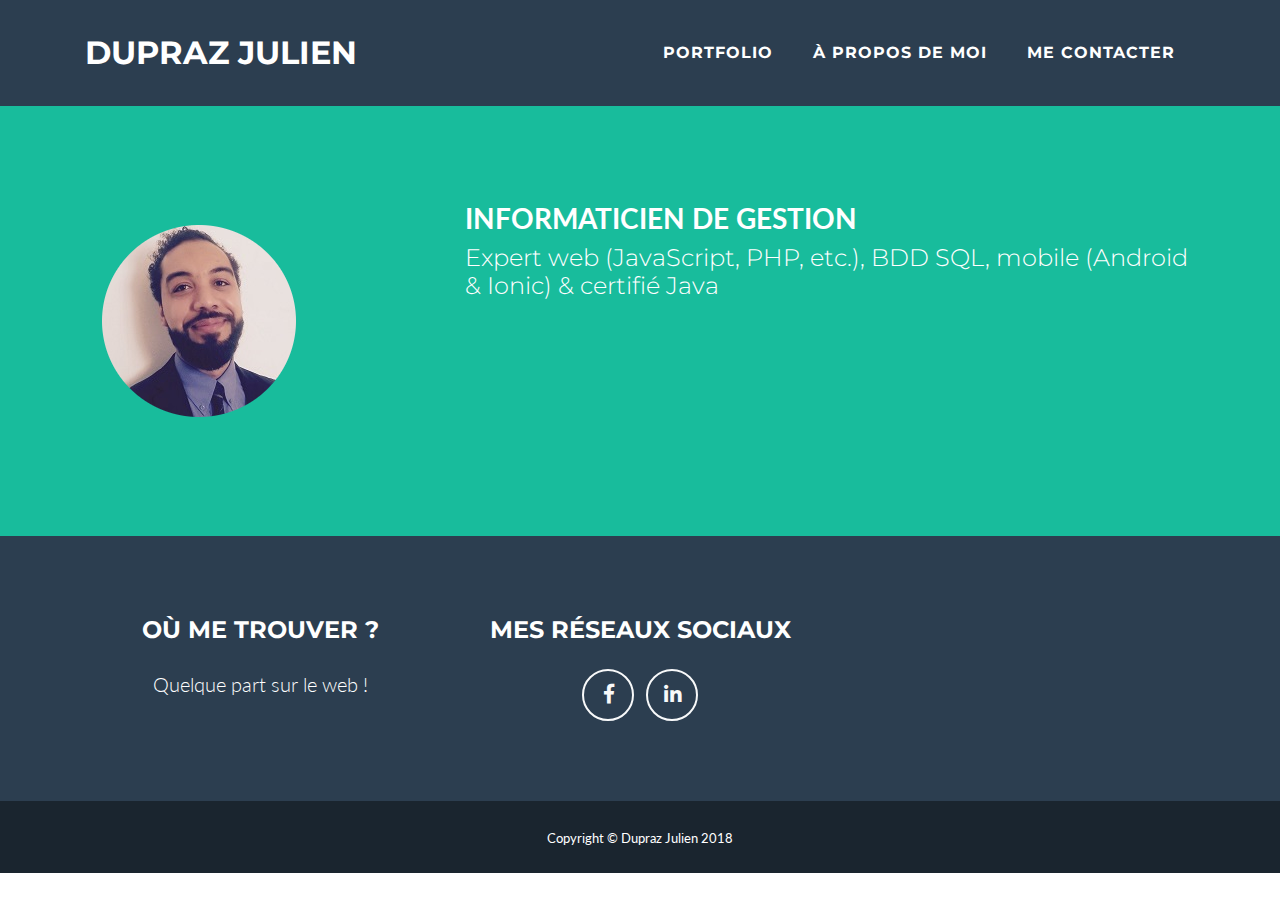
==== CV - Dupraz Julien.html @ 2133d57b "Initial Commit" ====
<!DOCTYPE html>
<html lang="en">

  <head>

    <meta charset="utf-8">
    <meta name="viewport" content="width=device-width, initial-scale=1, shrink-to-fit=no">
    <meta name="description" content="">
    <meta name="author" content="">

    <title>Dupraz Julien - Portfolio</title>

    <!-- Bootstrap core CSS -->
    <link href="vendor/bootstrap/css/bootstrap.min.css" rel="stylesheet">

    <!-- Custom fonts for this template -->
    <link href="vendor/fontawesome-free/css/all.min.css" rel="stylesheet" type="text/css">
    <link href="https://fonts.googleapis.com/css?family=Montserrat:400,700" rel="stylesheet" type="text/css">
    <link href="https://fonts.googleapis.com/css?family=Lato:400,700,400italic,700italic" rel="stylesheet" type="text/css">

    <!-- Plugin CSS -->
    <link href="vendor/magnific-popup/magnific-popup.css" rel="stylesheet" type="text/css">

    <!-- Custom styles for this template -->
    <link href="css/freelancer.min.css" rel="stylesheet">

  </head>

  <body id="page-top">

    <!-- Navigation -->
    <nav class="navbar navbar-expand-lg bg-secondary fixed-top text-uppercase" id="mainNav">
      <div class="container">
        <a class="navbar-brand js-scroll-trigger" href="#page-top">Dupraz Julien</a>
        <button class="navbar-toggler navbar-toggler-right text-uppercase bg-primary text-white rounded" type="button" data-toggle="collapse" data-target="#navbarResponsive" aria-controls="navbarResponsive" aria-expanded="false" aria-label="Toggle navigation">
          Menu
          <i class="fas fa-bars"></i>
        </button>
        <div class="collapse navbar-collapse" id="navbarResponsive">
          <ul class="navbar-nav ml-auto">
            <li class="nav-item mx-0 mx-lg-1">
              <a class="nav-link py-3 px-0 px-lg-3 rounded js-scroll-trigger" href="#portfolio">Portfolio</a>
            </li>
            <li class="nav-item mx-0 mx-lg-1">
              <a class="nav-link py-3 px-0 px-lg-3 rounded js-scroll-trigger" href="#about">À propos de moi</a>
            </li>
            <li class="nav-item mx-0 mx-lg-1">
              <a class="nav-link py-3 px-0 px-lg-3 rounded js-scroll-trigger" href="#contact">Me contacter</a>
            </li>
          </ul>
        </div>
      </div>
    </nav>

    <!-- Header -->
    <header class="masthead bg-primary text-white text-left">
		<div class="container">
			<div class="row">
				<div class="col-4">
					<img class="img-fluid m-0 p-0 align-top" src="img/profil.png" alt="">
				</div>
				<div class="col-8">  
					<h2 class="text-uppercase">Informaticien de gestion</h2>
					<h4 class="font-weight-light">Expert web (JavaScript, PHP, etc.), BDD SQL, mobile (Android & Ionic) & certifié Java</h4>
				</div>
			</div>
		</div>
    </header>

    <!-- Footer -->
    <footer class="footer text-center">
      <div class="container">
        <div class="row">
          <div class="col-md-4 mb-5 mb-lg-0">
            <h4 class="text-uppercase mb-4">Où me trouver ?</h4>
            <p class="lead mb-0">Quelque part sur le web ! </p>
              
          </div>
          <div class="col-md-4 mb-5 mb-lg-0">
            <h4 class="text-uppercase mb-4">Mes réseaux sociaux </h4>
            <ul class="list-inline mb-0">
              <li class="list-inline-item">
                <a class="btn btn-outline-light btn-social text-center rounded-circle" href="https://www.facebook.com/julien.dupraz.31">
                  <i class="fab fa-fw fa-facebook-f"></i>
                </a>
              </li>
             <!-- <li class="list-inline-item">
                <a class="btn btn-outline-light btn-social text-center rounded-circle" href="#">
                  <i class="fab fa-fw fa-google-plus-g"></i>
                </a>
              </li>-->
            <!--  <li class="list-inline-item">
                <a class="btn btn-outline-light btn-social text-center rounded-circle" href="#">
                  <i class="fab fa-fw fa-twitter"></i>
                </a>
              </li>-->
              <li class="list-inline-item">
                <a class="btn btn-outline-light btn-social text-center rounded-circle" href="https://www.linkedin.com/in/julien-dupraz-b494b4a5/">
                  <i class="fab fa-fw fa-linkedin-in"></i>
                </a>
              </li>
            <!--  <li class="list-inline-item">
                <a class="btn btn-outline-light btn-social text-center rounded-circle" href="#">
                  <i class="fab fa-fw fa-dribbble"></i>
                </a>
              </li>-->
            </ul>
          </div>
        <!--  <div class="col-md-4">
            <h4 class="text-uppercase mb-4">About Freelancer</h4>
            <p class="lead mb-0">Freelance is a free to use, open source Bootstrap theme created by
              <a href="http://startbootstrap.com">Start Bootstrap</a>.</p>
          </div>
        </div> -->
      </div>
    </footer>

    <div class="copyright py-4 text-center text-white">
      <div class="container">
        <small>Copyright &copy; Dupraz Julien 2018</small>
      </div>
    </div>

    <!-- Scroll to Top Button (Only visible on small and extra-small screen sizes) -->
    <div class="scroll-to-top d-lg-none position-fixed ">
      <a class="js-scroll-trigger d-block text-center text-white rounded" href="#page-top">
        <i class="fa fa-chevron-up"></i>
      </a>
    </div>

    <!-- Bootstrap core JavaScript -->
    <script src="vendor/jquery/jquery.min.js"></script>
    <script src="vendor/bootstrap/js/bootstrap.bundle.min.js"></script>

    <!-- Plugin JavaScript -->
    <script src="vendor/jquery-easing/jquery.easing.min.js"></script>
    <script src="vendor/magnific-popup/jquery.magnific-popup.min.js"></script>

    <!-- Contact Form JavaScript -->
    <script src="js/jqBootstrapValidation.js"></script>
    <script src="js/contact_me.js"></script>

    <!-- Custom scripts for this template -->
    <script src="js/freelancer.min.js"></script>

  </body>

</html>
---- vendor/fontawesome-free/css/all.min.css ----
/*!
 * Font Awesome Free 5.3.1 by @fontawesome - https://fontawesome.com
 * License - https://fontawesome.com/license/free (Icons: CC BY 4.0, Fonts: SIL OFL 1.1, Code: MIT License)
 */
.fa,.fab,.fal,.far,.fas{-moz-osx-font-smoothing:grayscale;-webkit-font-smoothing:antialiased;display:inline-block;font-style:normal;font-variant:normal;text-rendering:auto;line-height:1}.fa-lg{font-size:1.33333em;line-height:.75em;vertical-align:-.0667em}.fa-xs{font-size:.75em}.fa-sm{font-size:.875em}.fa-1x{font-size:1em}.fa-2x{font-size:2em}.fa-3x{font-size:3em}.fa-4x{font-size:4em}.fa-5x{font-size:5em}.fa-6x{font-size:6em}.fa-7x{font-size:7em}.fa-8x{font-size:8em}.fa-9x{font-size:9em}.fa-10x{font-size:10em}.fa-fw{text-align:center;width:1.25em}.fa-ul{list-style-type:none;margin-left:2.5em;padding-left:0}.fa-ul>li{position:relative}.fa-li{left:-2em;position:absolute;text-align:center;width:2em;line-height:inherit}.fa-border{border:.08em solid #eee;border-radius:.1em;padding:.2em .25em .15em}.fa-pull-left{float:left}.fa-pull-right{float:right}.fa.fa-pull-left,.fab.fa-pull-left,.fal.fa-pull-left,.far.fa-pull-left,.fas.fa-pull-left{margin-right:.3em}.fa.fa-pull-right,.fab.fa-pull-right,.fal.fa-pull-right,.far.fa-pull-right,.fas.fa-pull-right{margin-left:.3em}.fa-spin{animation:fa-spin 2s infinite linear}.fa-pulse{animation:fa-spin 1s infinite steps(8)}@keyframes fa-spin{0%{transform:rotate(0deg)}to{transform:rotate(1turn)}}.fa-rotate-90{-ms-filter:"progid:DXImageTransform.Microsoft.BasicImage(rotation=1)";transform:rotate(90deg)}.fa-rotate-180{-ms-filter:"progid:DXImageTransform.Microsoft.BasicImage(rotation=2)";transform:rotate(180deg)}.fa-rotate-270{-ms-filter:"progid:DXImageTransform.Microsoft.BasicImage(rotation=3)";transform:rotate(270deg)}.fa-flip-horizontal{-ms-filter:"progid:DXImageTransform.Microsoft.BasicImage(rotation=0, mirror=1)";transform:scaleX(-1)}.fa-flip-vertical{transform:scaleY(-1)}.fa-flip-horizontal.fa-flip-vertical,.fa-flip-vertical{-ms-filter:"progid:DXImageTransform.Microsoft.BasicImage(rotation=2, mirror=1)"}.fa-flip-horizontal.fa-flip-vertical{transform:scale(-1)}:root .fa-flip-horizontal,:root .fa-flip-vertical,:root .fa-rotate-90,:root .fa-rotate-180,:root .fa-rotate-270{-webkit-filter:none;filter:none}.fa-stack{display:inline-block;height:2em;line-height:2em;position:relative;vertical-align:middle;width:2em}.fa-stack-1x,.fa-stack-2x{left:0;position:absolute;text-align:center;width:100%}.fa-stack-1x{line-height:inherit}.fa-stack-2x{font-size:2em}.fa-inverse{color:#fff}.fa-500px:before{content:"\f26e"}.fa-accessible-icon:before{content:"\f368"}.fa-accusoft:before{content:"\f369"}.fa-ad:before{content:"\f641"}.fa-address-book:before{content:"\f2b9"}.fa-address-card:before{content:"\f2bb"}.fa-adjust:before{content:"\f042"}.fa-adn:before{content:"\f170"}.fa-adversal:before{content:"\f36a"}.fa-affiliatetheme:before{content:"\f36b"}.fa-air-freshener:before{content:"\f5d0"}.fa-algolia:before{content:"\f36c"}.fa-align-center:before{content:"\f037"}.fa-align-justify:before{content:"\f039"}.fa-align-left:before{content:"\f036"}.fa-align-right:before{content:"\f038"}.fa-alipay:before{content:"\f642"}.fa-allergies:before{content:"\f461"}.fa-amazon:before{content:"\f270"}.fa-amazon-pay:before{content:"\f42c"}.fa-ambulance:before{content:"\f0f9"}.fa-american-sign-language-interpreting:before{content:"\f2a3"}.fa-amilia:before{content:"\f36d"}.fa-anchor:before{content:"\f13d"}.fa-android:before{content:"\f17b"}.fa-angellist:before{content:"\f209"}.fa-angle-double-down:before{content:"\f103"}.fa-angle-double-left:before{content:"\f100"}.fa-angle-double-right:before{content:"\f101"}.fa-angle-double-up:before{content:"\f102"}.fa-angle-down:before{content:"\f107"}.fa-angle-left:before{content:"\f104"}.fa-angle-right:before{content:"\f105"}.fa-angle-up:before{content:"\f106"}.fa-angry:before{content:"\f556"}.fa-angrycreative:before{content:"\f36e"}.fa-angular:before{content:"\f420"}.fa-ankh:before{content:"\f644"}.fa-app-store:before{content:"\f36f"}.fa-app-store-ios:before{content:"\f370"}.fa-apper:before{content:"\f371"}.fa-apple:before{content:"\f179"}.fa-apple-alt:before{content:"\f5d1"}.fa-apple-pay:before{content:"\f415"}.fa-archive:before{content:"\f187"}.fa-archway:before{content:"\f557"}.fa-arrow-alt-circle-down:before{content:"\f358"}.fa-arrow-alt-circle-left:before{content:"\f359"}.fa-arrow-alt-circle-right:before{content:"\f35a"}.fa-arrow-alt-circle-up:before{content:"\f35b"}.fa-arrow-circle-down:before{content:"\f0ab"}.fa-arrow-circle-left:before{content:"\f0a8"}.fa-arrow-circle-right:before{content:"\f0a9"}.fa-arrow-circle-up:before{content:"\f0aa"}.fa-arrow-down:before{content:"\f063"}.fa-arrow-left:before{content:"\f060"}.fa-arrow-right:before{content:"\f061"}.fa-arrow-up:before{content:"\f062"}.fa-arrows-alt:before{content:"\f0b2"}.fa-arrows-alt-h:before{content:"\f337"}.fa-arrows-alt-v:before{content:"\f338"}.fa-assistive-listening-systems:before{content:"\f2a2"}.fa-asterisk:before{content:"\f069"}.fa-asymmetrik:before{content:"\f372"}.fa-at:before{content:"\f1fa"}.fa-atlas:before{content:"\f558"}.fa-atom:before{content:"\f5d2"}.fa-audible:before{content:"\f373"}.fa-audio-description:before{content:"\f29e"}.fa-autoprefixer:before{content:"\f41c"}.fa-avianex:before{content:"\f374"}.fa-aviato:before{content:"\f421"}.fa-award:before{content:"\f559"}.fa-aws:before{content:"\f375"}.fa-backspace:before{content:"\f55a"}.fa-backward:before{content:"\f04a"}.fa-balance-scale:before{content:"\f24e"}.fa-ban:before{content:"\f05e"}.fa-band-aid:before{content:"\f462"}.fa-bandcamp:before{content:"\f2d5"}.fa-barcode:before{content:"\f02a"}.fa-bars:before{content:"\f0c9"}.fa-baseball-ball:before{content:"\f433"}.fa-basketball-ball:before{content:"\f434"}.fa-bath:before{content:"\f2cd"}.fa-battery-empty:before{content:"\f244"}.fa-battery-full:before{content:"\f240"}.fa-battery-half:before{content:"\f242"}.fa-battery-quarter:before{content:"\f243"}.fa-battery-three-quarters:before{content:"\f241"}.fa-bed:before{content:"\f236"}.fa-beer:before{content:"\f0fc"}.fa-behance:before{content:"\f1b4"}.fa-behance-square:before{content:"\f1b5"}.fa-bell:before{content:"\f0f3"}.fa-bell-slash:before{content:"\f1f6"}.fa-bezier-curve:before{content:"\f55b"}.fa-bible:before{content:"\f647"}.fa-bicycle:before{content:"\f206"}.fa-bimobject:before{content:"\f378"}.fa-binoculars:before{content:"\f1e5"}.fa-birthday-cake:before{content:"\f1fd"}.fa-bitbucket:before{content:"\f171"}.fa-bitcoin:before{content:"\f379"}.fa-bity:before{content:"\f37a"}.fa-black-tie:before{content:"\f27e"}.fa-blackberry:before{content:"\f37b"}.fa-blender:before{content:"\f517"}.fa-blind:before{content:"\f29d"}.fa-blogger:before{content:"\f37c"}.fa-blogger-b:before{content:"\f37d"}.fa-bluetooth:before{content:"\f293"}.fa-bluetooth-b:before{content:"\f294"}.fa-bold:before{content:"\f032"}.fa-bolt:before{content:"\f0e7"}.fa-bomb:before{content:"\f1e2"}.fa-bone:before{content:"\f5d7"}.fa-bong:before{content:"\f55c"}.fa-book:before{content:"\f02d"}.fa-book-open:before{content:"\f518"}.fa-book-reader:before{content:"\f5da"}.fa-bookmark:before{content:"\f02e"}.fa-bowling-ball:before{content:"\f436"}.fa-box:before{content:"\f466"}.fa-box-open:before{content:"\f49e"}.fa-boxes:before{content:"\f468"}.fa-braille:before{content:"\f2a1"}.fa-brain:before{content:"\f5dc"}.fa-briefcase:before{content:"\f0b1"}.fa-briefcase-medical:before{content:"\f469"}.fa-broadcast-tower:before{content:"\f519"}.fa-broom:before{content:"\f51a"}.fa-brush:before{content:"\f55d"}.fa-btc:before{content:"\f15a"}.fa-bug:before{content:"\f188"}.fa-building:before{content:"\f1ad"}.fa-bullhorn:before{content:"\f0a1"}.fa-bullseye:before{content:"\f140"}.fa-burn:before{content:"\f46a"}.fa-buromobelexperte:before{content:"\f37f"}.fa-bus:before{content:"\f207"}.fa-bus-alt:before{content:"\f55e"}.fa-business-time:before{content:"\f64a"}.fa-buysellads:before{content:"\f20d"}.fa-calculator:before{content:"\f1ec"}.fa-calendar:before{content:"\f133"}.fa-calendar-alt:before{content:"\f073"}.fa-calendar-check:before{content:"\f274"}.fa-calendar-minus:before{content:"\f272"}.fa-calendar-plus:before{content:"\f271"}.fa-calendar-times:before{content:"\f273"}.fa-camera:before{content:"\f030"}.fa-camera-retro:before{content:"\f083"}.fa-cannabis:before{content:"\f55f"}.fa-capsules:before{content:"\f46b"}.fa-car:before{content:"\f1b9"}.fa-car-alt:before{content:"\f5de"}.fa-car-battery:before{content:"\f5df"}.fa-car-crash:before{content:"\f5e1"}.fa-car-side:before{content:"\f5e4"}.fa-caret-down:before{content:"\f0d7"}.fa-caret-left:before{content:"\f0d9"}.fa-caret-right:before{content:"\f0da"}.fa-caret-square-down:before{content:"\f150"}.fa-caret-square-left:before{content:"\f191"}.fa-caret-square-right:before{content:"\f152"}.fa-caret-square-up:before{content:"\f151"}.fa-caret-up:before{content:"\f0d8"}.fa-cart-arrow-down:before{content:"\f218"}.fa-cart-plus:before{content:"\f217"}.fa-cc-amazon-pay:before{content:"\f42d"}.fa-cc-amex:before{content:"\f1f3"}.fa-cc-apple-pay:before{content:"\f416"}.fa-cc-diners-club:before{content:"\f24c"}.fa-cc-discover:before{content:"\f1f2"}.fa-cc-jcb:before{content:"\f24b"}.fa-cc-mastercard:before{content:"\f1f1"}.fa-cc-paypal:before{content:"\f1f4"}.fa-cc-stripe:before{content:"\f1f5"}.fa-cc-visa:before{content:"\f1f0"}.fa-centercode:before{content:"\f380"}.fa-certificate:before{content:"\f0a3"}.fa-chalkboard:before{content:"\f51b"}.fa-chalkboard-teacher:before{content:"\f51c"}.fa-charging-station:before{content:"\f5e7"}.fa-chart-area:before{content:"\f1fe"}.fa-chart-bar:before{content:"\f080"}.fa-chart-line:before{content:"\f201"}.fa-chart-pie:before{content:"\f200"}.fa-check:before{content:"\f00c"}.fa-check-circle:before{content:"\f058"}.fa-check-double:before{content:"\f560"}.fa-check-square:before{content:"\f14a"}.fa-chess:before{content:"\f439"}.fa-chess-bishop:before{content:"\f43a"}.fa-chess-board:before{content:"\f43c"}.fa-chess-king:before{content:"\f43f"}.fa-chess-knight:before{content:"\f441"}.fa-chess-pawn:before{content:"\f443"}.fa-chess-queen:before{content:"\f445"}.fa-chess-rook:before{content:"\f447"}.fa-chevron-circle-down:before{content:"\f13a"}.fa-chevron-circle-left:before{content:"\f137"}.fa-chevron-circle-right:before{content:"\f138"}.fa-chevron-circle-up:before{content:"\f139"}.fa-chevron-down:before{content:"\f078"}.fa-chevron-left:before{content:"\f053"}.fa-chevron-right:before{content:"\f054"}.fa-chevron-up:before{content:"\f077"}.fa-child:before{content:"\f1ae"}.fa-chrome:before{content:"\f268"}.fa-church:before{content:"\f51d"}.fa-circle:before{content:"\f111"}.fa-circle-notch:before{content:"\f1ce"}.fa-city:before{content:"\f64f"}.fa-clipboard:before{content:"\f328"}.fa-clipboard-check:before{content:"\f46c"}.fa-clipboard-list:before{content:"\f46d"}.fa-clock:before{content:"\f017"}.fa-clone:before{content:"\f24d"}.fa-closed-captioning:before{content:"\f20a"}.fa-cloud:before{content:"\f0c2"}.fa-cloud-download-alt:before{content:"\f381"}.fa-cloud-upload-alt:before{content:"\f382"}.fa-cloudscale:before{content:"\f383"}.fa-cloudsmith:before{content:"\f384"}.fa-cloudversify:before{content:"\f385"}.fa-cocktail:before{content:"\f561"}.fa-code:before{content:"\f121"}.fa-code-branch:before{content:"\f126"}.fa-codepen:before{content:"\f1cb"}.fa-codiepie:before{content:"\f284"}.fa-coffee:before{content:"\f0f4"}.fa-cog:before{content:"\f013"}.fa-cogs:before{content:"\f085"}.fa-coins:before{content:"\f51e"}.fa-columns:before{content:"\f0db"}.fa-comment:before{content:"\f075"}.fa-comment-alt:before{content:"\f27a"}.fa-comment-dollar:before{content:"\f651"}.fa-comment-dots:before{content:"\f4ad"}.fa-comment-slash:before{content:"\f4b3"}.fa-comments:before{content:"\f086"}.fa-comments-dollar:before{content:"\f653"}.fa-compact-disc:before{content:"\f51f"}.fa-compass:before{content:"\f14e"}.fa-compress:before{content:"\f066"}.fa-concierge-bell:before{content:"\f562"}.fa-connectdevelop:before{content:"\f20e"}.fa-contao:before{content:"\f26d"}.fa-cookie:before{content:"\f563"}.fa-cookie-bite:before{content:"\f564"}.fa-copy:before{content:"\f0c5"}.fa-copyright:before{content:"\f1f9"}.fa-couch:before{content:"\f4b8"}.fa-cpanel:before{content:"\f388"}.fa-creative-commons:before{content:"\f25e"}.fa-creative-commons-by:before{content:"\f4e7"}.fa-creative-commons-nc:before{content:"\f4e8"}.fa-creative-commons-nc-eu:before{content:"\f4e9"}.fa-creative-commons-nc-jp:before{content:"\f4ea"}.fa-creative-commons-nd:before{content:"\f4eb"}.fa-creative-commons-pd:before{content:"\f4ec"}.fa-creative-commons-pd-alt:before{content:"\f4ed"}.fa-creative-commons-remix:before{content:"\f4ee"}.fa-creative-commons-sa:before{content:"\f4ef"}.fa-creative-commons-sampling:before{content:"\f4f0"}.fa-creative-commons-sampling-plus:before{content:"\f4f1"}.fa-creative-commons-share:before{content:"\f4f2"}.fa-credit-card:before{content:"\f09d"}.fa-crop:before{content:"\f125"}.fa-crop-alt:before{content:"\f565"}.fa-cross:before{content:"\f654"}.fa-crosshairs:before{content:"\f05b"}.fa-crow:before{content:"\f520"}.fa-crown:before{content:"\f521"}.fa-css3:before{content:"\f13c"}.fa-css3-alt:before{content:"\f38b"}.fa-cube:before{content:"\f1b2"}.fa-cubes:before{content:"\f1b3"}.fa-cut:before{content:"\f0c4"}.fa-cuttlefish:before{content:"\f38c"}.fa-d-and-d:before{content:"\f38d"}.fa-dashcube:before{content:"\f210"}.fa-database:before{content:"\f1c0"}.fa-deaf:before{content:"\f2a4"}.fa-delicious:before{content:"\f1a5"}.fa-deploydog:before{content:"\f38e"}.fa-deskpro:before{content:"\f38f"}.fa-desktop:before{content:"\f108"}.fa-deviantart:before{content:"\f1bd"}.fa-dharmachakra:before{content:"\f655"}.fa-diagnoses:before{content:"\f470"}.fa-dice:before{content:"\f522"}.fa-dice-five:before{content:"\f523"}.fa-dice-four:before{content:"\f524"}.fa-dice-one:before{content:"\f525"}.fa-dice-six:before{content:"\f526"}.fa-dice-three:before{content:"\f527"}.fa-dice-two:before{content:"\f528"}.fa-digg:before{content:"\f1a6"}.fa-digital-ocean:before{content:"\f391"}.fa-digital-tachograph:before{content:"\f566"}.fa-directions:before{content:"\f5eb"}.fa-discord:before{content:"\f392"}.fa-discourse:before{content:"\f393"}.fa-divide:before{content:"\f529"}.fa-dizzy:before{content:"\f567"}.fa-dna:before{content:"\f471"}.fa-dochub:before{content:"\f394"}.fa-docker:before{content:"\f395"}.fa-dollar-sign:before{content:"\f155"}.fa-dolly:before{content:"\f472"}.fa-dolly-flatbed:before{content:"\f474"}.fa-donate:before{content:"\f4b9"}.fa-door-closed:before{content:"\f52a"}.fa-door-open:before{content:"\f52b"}.fa-dot-circle:before{content:"\f192"}.fa-dove:before{content:"\f4ba"}.fa-download:before{content:"\f019"}.fa-draft2digital:before{content:"\f396"}.fa-drafting-compass:before{content:"\f568"}.fa-draw-polygon:before{content:"\f5ee"}.fa-dribbble:before{content:"\f17d"}.fa-dribbble-square:before{content:"\f397"}.fa-dropbox:before{content:"\f16b"}.fa-drum:before{content:"\f569"}.fa-drum-steelpan:before{content:"\f56a"}.fa-drupal:before{content:"\f1a9"}.fa-dumbbell:before{content:"\f44b"}.fa-dyalog:before{content:"\f399"}.fa-earlybirds:before{content:"\f39a"}.fa-ebay:before{content:"\f4f4"}.fa-edge:before{content:"\f282"}.fa-edit:before{content:"\f044"}.fa-eject:before{content:"\f052"}.fa-elementor:before{content:"\f430"}.fa-ellipsis-h:before{content:"\f141"}.fa-ellipsis-v:before{content:"\f142"}.fa-ello:before{content:"\f5f1"}.fa-ember:before{content:"\f423"}.fa-empire:before{content:"\f1d1"}.fa-envelope:before{content:"\f0e0"}.fa-envelope-open:before{content:"\f2b6"}.fa-envelope-open-text:before{content:"\f658"}.fa-envelope-square:before{content:"\f199"}.fa-envira:before{content:"\f299"}.fa-equals:before{content:"\f52c"}.fa-eraser:before{content:"\f12d"}.fa-erlang:before{content:"\f39d"}.fa-ethereum:before{content:"\f42e"}.fa-etsy:before{content:"\f2d7"}.fa-euro-sign:before{content:"\f153"}.fa-exchange-alt:before{content:"\f362"}.fa-exclamation:before{content:"\f12a"}.fa-exclamation-circle:before{content:"\f06a"}.fa-exclamation-triangle:before{content:"\f071"}.fa-expand:before{content:"\f065"}.fa-expand-arrows-alt:before{content:"\f31e"}.fa-expeditedssl:before{content:"\f23e"}.fa-external-link-alt:before{content:"\f35d"}.fa-external-link-square-alt:before{content:"\f360"}.fa-eye:before{content:"\f06e"}.fa-eye-dropper:before{content:"\f1fb"}.fa-eye-slash:before{content:"\f070"}.fa-facebook:before{content:"\f09a"}.fa-facebook-f:before{content:"\f39e"}.fa-facebook-messenger:before{content:"\f39f"}.fa-facebook-square:before{content:"\f082"}.fa-fast-backward:before{content:"\f049"}.fa-fast-forward:before{content:"\f050"}.fa-fax:before{content:"\f1ac"}.fa-feather:before{content:"\f52d"}.fa-feather-alt:before{content:"\f56b"}.fa-female:before{content:"\f182"}.fa-fighter-jet:before{content:"\f0fb"}.fa-file:before{content:"\f15b"}.fa-file-alt:before{content:"\f15c"}.fa-file-archive:before{content:"\f1c6"}.fa-file-audio:before{content:"\f1c7"}.fa-file-code:before{content:"\f1c9"}.fa-file-contract:before{content:"\f56c"}.fa-file-download:before{content:"\f56d"}.fa-file-excel:before{content:"\f1c3"}.fa-file-export:before{content:"\f56e"}.fa-file-image:before{content:"\f1c5"}.fa-file-import:before{content:"\f56f"}.fa-file-invoice:before{content:"\f570"}.fa-file-invoice-dollar:before{content:"\f571"}.fa-file-medical:before{content:"\f477"}.fa-file-medical-alt:before{content:"\f478"}.fa-file-pdf:before{content:"\f1c1"}.fa-file-powerpoint:before{content:"\f1c4"}.fa-file-prescription:before{content:"\f572"}.fa-file-signature:before{content:"\f573"}.fa-file-upload:before{content:"\f574"}.fa-file-video:before{content:"\f1c8"}.fa-file-word:before{content:"\f1c2"}.fa-fill:before{content:"\f575"}.fa-fill-drip:before{content:"\f576"}.fa-film:before{content:"\f008"}.fa-filter:before{content:"\f0b0"}.fa-fingerprint:before{content:"\f577"}.fa-fire:before{content:"\f06d"}.fa-fire-extinguisher:before{content:"\f134"}.fa-firefox:before{content:"\f269"}.fa-first-aid:before{content:"\f479"}.fa-first-order:before{content:"\f2b0"}.fa-first-order-alt:before{content:"\f50a"}.fa-firstdraft:before{content:"\f3a1"}.fa-fish:before{content:"\f578"}.fa-flag:before{content:"\f024"}.fa-flag-checkered:before{content:"\f11e"}.fa-flask:before{content:"\f0c3"}.fa-flickr:before{content:"\f16e"}.fa-flipboard:before{content:"\f44d"}.fa-flushed:before{content:"\f579"}.fa-fly:before{content:"\f417"}.fa-folder:before{content:"\f07b"}.fa-folder-minus:before{content:"\f65d"}.fa-folder-open:before{content:"\f07c"}.fa-folder-plus:before{content:"\f65e"}.fa-font:before{content:"\f031"}.fa-font-awesome:before{content:"\f2b4"}.fa-font-awesome-alt:before{content:"\f35c"}.fa-font-awesome-flag:before{content:"\f425"}.fa-font-awesome-logo-full:before{content:"\f4e6"}.fa-fonticons:before{content:"\f280"}.fa-fonticons-fi:before{content:"\f3a2"}.fa-football-ball:before{content:"\f44e"}.fa-fort-awesome:before{content:"\f286"}.fa-fort-awesome-alt:before{content:"\f3a3"}.fa-forumbee:before{content:"\f211"}.fa-forward:before{content:"\f04e"}.fa-foursquare:before{content:"\f180"}.fa-free-code-camp:before{content:"\f2c5"}.fa-freebsd:before{content:"\f3a4"}.fa-frog:before{content:"\f52e"}.fa-frown:before{content:"\f119"}.fa-frown-open:before{content:"\f57a"}.fa-fulcrum:before{content:"\f50b"}.fa-funnel-dollar:before{content:"\f662"}.fa-futbol:before{content:"\f1e3"}.fa-galactic-republic:before{content:"\f50c"}.fa-galactic-senate:before{content:"\f50d"}.fa-gamepad:before{content:"\f11b"}.fa-gas-pump:before{content:"\f52f"}.fa-gavel:before{content:"\f0e3"}.fa-gem:before{content:"\f3a5"}.fa-genderless:before{content:"\f22d"}.fa-get-pocket:before{content:"\f265"}.fa-gg:before{content:"\f260"}.fa-gg-circle:before{content:"\f261"}.fa-gift:before{content:"\f06b"}.fa-git:before{content:"\f1d3"}.fa-git-square:before{content:"\f1d2"}.fa-github:before{content:"\f09b"}.fa-github-alt:before{content:"\f113"}.fa-github-square:before{content:"\f092"}.fa-gitkraken:before{content:"\f3a6"}.fa-gitlab:before{content:"\f296"}.fa-gitter:before{content:"\f426"}.fa-glass-martini:before{content:"\f000"}.fa-glass-martini-alt:before{content:"\f57b"}.fa-glasses:before{content:"\f530"}.fa-glide:before{content:"\f2a5"}.fa-glide-g:before{content:"\f2a6"}.fa-globe:before{content:"\f0ac"}.fa-globe-africa:before{content:"\f57c"}.fa-globe-americas:before{content:"\f57d"}.fa-globe-asia:before{content:"\f57e"}.fa-gofore:before{content:"\f3a7"}.fa-golf-ball:before{content:"\f450"}.fa-goodreads:before{content:"\f3a8"}.fa-goodreads-g:before{content:"\f3a9"}.fa-google:before{content:"\f1a0"}.fa-google-drive:before{content:"\f3aa"}.fa-google-play:before{content:"\f3ab"}.fa-google-plus:before{content:"\f2b3"}.fa-google-plus-g:before{content:"\f0d5"}.fa-google-plus-square:before{content:"\f0d4"}.fa-google-wallet:before{content:"\f1ee"}.fa-gopuram:before{content:"\f664"}.fa-graduation-cap:before{content:"\f19d"}.fa-gratipay:before{content:"\f184"}.fa-grav:before{content:"\f2d6"}.fa-greater-than:before{content:"\f531"}.fa-greater-than-equal:before{content:"\f532"}.fa-grimace:before{content:"\f57f"}.fa-grin:before{content:"\f580"}.fa-grin-alt:before{content:"\f581"}.fa-grin-beam:before{content:"\f582"}.fa-grin-beam-sweat:before{content:"\f583"}.fa-grin-hearts:before{content:"\f584"}.fa-grin-squint:before{content:"\f585"}.fa-grin-squint-tears:before{content:"\f586"}.fa-grin-stars:before{content:"\f587"}.fa-grin-tears:before{content:"\f588"}.fa-grin-tongue:before{content:"\f589"}.fa-grin-tongue-squint:before{content:"\f58a"}.fa-grin-tongue-wink:before{content:"\f58b"}.fa-grin-wink:before{content:"\f58c"}.fa-grip-horizontal:before{content:"\f58d"}.fa-grip-vertical:before{content:"\f58e"}.fa-gripfire:before{content:"\f3ac"}.fa-grunt:before{content:"\f3ad"}.fa-gulp:before{content:"\f3ae"}.fa-h-square:before{content:"\f0fd"}.fa-hacker-news:before{content:"\f1d4"}.fa-hacker-news-square:before{content:"\f3af"}.fa-hackerrank:before{content:"\f5f7"}.fa-hamsa:before{content:"\f665"}.fa-hand-holding:before{content:"\f4bd"}.fa-hand-holding-heart:before{content:"\f4be"}.fa-hand-holding-usd:before{content:"\f4c0"}.fa-hand-lizard:before{content:"\f258"}.fa-hand-paper:before{content:"\f256"}.fa-hand-peace:before{content:"\f25b"}.fa-hand-point-down:before{content:"\f0a7"}.fa-hand-point-left:before{content:"\f0a5"}.fa-hand-point-right:before{content:"\f0a4"}.fa-hand-point-up:before{content:"\f0a6"}.fa-hand-pointer:before{content:"\f25a"}.fa-hand-rock:before{content:"\f255"}.fa-hand-scissors:before{content:"\f257"}.fa-hand-spock:before{content:"\f259"}.fa-hands:before{content:"\f4c2"}.fa-hands-helping:before{content:"\f4c4"}.fa-handshake:before{content:"\f2b5"}.fa-hashtag:before{content:"\f292"}.fa-haykal:before{content:"\f666"}.fa-hdd:before{content:"\f0a0"}.fa-heading:before{content:"\f1dc"}.fa-headphones:before{content:"\f025"}.fa-headphones-alt:before{content:"\f58f"}.fa-headset:before{content:"\f590"}.fa-heart:before{content:"\f004"}.fa-heartbeat:before{content:"\f21e"}.fa-helicopter:before{content:"\f533"}.fa-highlighter:before{content:"\f591"}.fa-hips:before{content:"\f452"}.fa-hire-a-helper:before{content:"\f3b0"}.fa-history:before{content:"\f1da"}.fa-hockey-puck:before{content:"\f453"}.fa-home:before{content:"\f015"}.fa-hooli:before{content:"\f427"}.fa-hornbill:before{content:"\f592"}.fa-hospital:before{content:"\f0f8"}.fa-hospital-alt:before{content:"\f47d"}.fa-hospital-symbol:before{content:"\f47e"}.fa-hot-tub:before{content:"\f593"}.fa-hotel:before{content:"\f594"}.fa-hotjar:before{content:"\f3b1"}.fa-hourglass:before{content:"\f254"}.fa-hourglass-end:before{content:"\f253"}.fa-hourglass-half:before{content:"\f252"}.fa-hourglass-start:before{content:"\f251"}.fa-houzz:before{content:"\f27c"}.fa-html5:before{content:"\f13b"}.fa-hubspot:before{content:"\f3b2"}.fa-i-cursor:before{content:"\f246"}.fa-id-badge:before{content:"\f2c1"}.fa-id-card:before{content:"\f2c2"}.fa-id-card-alt:before{content:"\f47f"}.fa-image:before{content:"\f03e"}.fa-images:before{content:"\f302"}.fa-imdb:before{content:"\f2d8"}.fa-inbox:before{content:"\f01c"}.fa-indent:before{content:"\f03c"}.fa-industry:before{content:"\f275"}.fa-infinity:before{content:"\f534"}.fa-info:before{content:"\f129"}.fa-info-circle:before{content:"\f05a"}.fa-instagram:before{content:"\f16d"}.fa-internet-explorer:before{content:"\f26b"}.fa-ioxhost:before{content:"\f208"}.fa-italic:before{content:"\f033"}.fa-itunes:before{content:"\f3b4"}.fa-itunes-note:before{content:"\f3b5"}.fa-java:before{content:"\f4e4"}.fa-jedi:before{content:"\f669"}.fa-jedi-order:before{content:"\f50e"}.fa-jenkins:before{content:"\f3b6"}.fa-joget:before{content:"\f3b7"}.fa-joint:before{content:"\f595"}.fa-joomla:before{content:"\f1aa"}.fa-journal-whills:before{content:"\f66a"}.fa-js:before{content:"\f3b8"}.fa-js-square:before{content:"\f3b9"}.fa-jsfiddle:before{content:"\f1cc"}.fa-kaaba:before{content:"\f66b"}.fa-kaggle:before{content:"\f5fa"}.fa-key:before{content:"\f084"}.fa-keybase:before{content:"\f4f5"}.fa-keyboard:before{content:"\f11c"}.fa-keycdn:before{content:"\f3ba"}.fa-khanda:before{content:"\f66d"}.fa-kickstarter:before{content:"\f3bb"}.fa-kickstarter-k:before{content:"\f3bc"}.fa-kiss:before{content:"\f596"}.fa-kiss-beam:before{content:"\f597"}.fa-kiss-wink-heart:before{content:"\f598"}.fa-kiwi-bird:before{content:"\f535"}.fa-korvue:before{content:"\f42f"}.fa-landmark:before{content:"\f66f"}.fa-language:before{content:"\f1ab"}.fa-laptop:before{content:"\f109"}.fa-laptop-code:before{content:"\f5fc"}.fa-laravel:before{content:"\f3bd"}.fa-lastfm:before{content:"\f202"}.fa-lastfm-square:before{content:"\f203"}.fa-laugh:before{content:"\f599"}.fa-laugh-beam:before{content:"\f59a"}.fa-laugh-squint:before{content:"\f59b"}.fa-laugh-wink:before{content:"\f59c"}.fa-layer-group:before{content:"\f5fd"}.fa-leaf:before{content:"\f06c"}.fa-leanpub:before{content:"\f212"}.fa-lemon:before{content:"\f094"}.fa-less:before{content:"\f41d"}.fa-less-than:before{content:"\f536"}.fa-less-than-equal:before{content:"\f537"}.fa-level-down-alt:before{content:"\f3be"}.fa-level-up-alt:before{content:"\f3bf"}.fa-life-ring:before{content:"\f1cd"}.fa-lightbulb:before{content:"\f0eb"}.fa-line:before{content:"\f3c0"}.fa-link:before{content:"\f0c1"}.fa-linkedin:before{content:"\f08c"}.fa-linkedin-in:before{content:"\f0e1"}.fa-linode:before{content:"\f2b8"}.fa-linux:before{content:"\f17c"}.fa-lira-sign:before{content:"\f195"}.fa-list:before{content:"\f03a"}.fa-list-alt:before{content:"\f022"}.fa-list-ol:before{content:"\f0cb"}.fa-list-ul:before{content:"\f0ca"}.fa-location-arrow:before{content:"\f124"}.fa-lock:before{content:"\f023"}.fa-lock-open:before{content:"\f3c1"}.fa-long-arrow-alt-down:before{content:"\f309"}.fa-long-arrow-alt-left:before{content:"\f30a"}.fa-long-arrow-alt-right:before{content:"\f30b"}.fa-long-arrow-alt-up:before{content:"\f30c"}.fa-low-vision:before{content:"\f2a8"}.fa-luggage-cart:before{content:"\f59d"}.fa-lyft:before{content:"\f3c3"}.fa-magento:before{content:"\f3c4"}.fa-magic:before{content:"\f0d0"}.fa-magnet:before{content:"\f076"}.fa-mail-bulk:before{content:"\f674"}.fa-mailchimp:before{content:"\f59e"}.fa-male:before{content:"\f183"}.fa-mandalorian:before{content:"\f50f"}.fa-map:before{content:"\f279"}.fa-map-marked:before{content:"\f59f"}.fa-map-marked-alt:before{content:"\f5a0"}.fa-map-marker:before{content:"\f041"}.fa-map-marker-alt:before{content:"\f3c5"}.fa-map-pin:before{content:"\f276"}.fa-map-signs:before{content:"\f277"}.fa-markdown:before{content:"\f60f"}.fa-marker:before{content:"\f5a1"}.fa-mars:before{content:"\f222"}.fa-mars-double:before{content:"\f227"}.fa-mars-stroke:before{content:"\f229"}.fa-mars-stroke-h:before{content:"\f22b"}.fa-mars-stroke-v:before{content:"\f22a"}.fa-mastodon:before{content:"\f4f6"}.fa-maxcdn:before{content:"\f136"}.fa-medal:before{content:"\f5a2"}.fa-medapps:before{content:"\f3c6"}.fa-medium:before{content:"\f23a"}.fa-medium-m:before{content:"\f3c7"}.fa-medkit:before{content:"\f0fa"}.fa-medrt:before{content:"\f3c8"}.fa-meetup:before{content:"\f2e0"}.fa-megaport:before{content:"\f5a3"}.fa-meh:before{content:"\f11a"}.fa-meh-blank:before{content:"\f5a4"}.fa-meh-rolling-eyes:before{content:"\f5a5"}.fa-memory:before{content:"\f538"}.fa-menorah:before{content:"\f676"}.fa-mercury:before{content:"\f223"}.fa-microchip:before{content:"\f2db"}.fa-microphone:before{content:"\f130"}.fa-microphone-alt:before{content:"\f3c9"}.fa-microphone-alt-slash:before{content:"\f539"}.fa-microphone-slash:before{content:"\f131"}.fa-microscope:before{content:"\f610"}.fa-microsoft:before{content:"\f3ca"}.fa-minus:before{content:"\f068"}.fa-minus-circle:before{content:"\f056"}.fa-minus-square:before{content:"\f146"}.fa-mix:before{content:"\f3cb"}.fa-mixcloud:before{content:"\f289"}.fa-mizuni:before{content:"\f3cc"}.fa-mobile:before{content:"\f10b"}.fa-mobile-alt:before{content:"\f3cd"}.fa-modx:before{content:"\f285"}.fa-monero:before{content:"\f3d0"}.fa-money-bill:before{content:"\f0d6"}.fa-money-bill-alt:before{content:"\f3d1"}.fa-money-bill-wave:before{content:"\f53a"}.fa-money-bill-wave-alt:before{content:"\f53b"}.fa-money-check:before{content:"\f53c"}.fa-money-check-alt:before{content:"\f53d"}.fa-monument:before{content:"\f5a6"}.fa-moon:before{content:"\f186"}.fa-mortar-pestle:before{content:"\f5a7"}.fa-mosque:before{content:"\f678"}.fa-motorcycle:before{content:"\f21c"}.fa-mouse-pointer:before{content:"\f245"}.fa-music:before{content:"\f001"}.fa-napster:before{content:"\f3d2"}.fa-neos:before{content:"\f612"}.fa-neuter:before{content:"\f22c"}.fa-newspaper:before{content:"\f1ea"}.fa-nimblr:before{content:"\f5a8"}.fa-nintendo-switch:before{content:"\f418"}.fa-node:before{content:"\f419"}.fa-node-js:before{content:"\f3d3"}.fa-not-equal:before{content:"\f53e"}.fa-notes-medical:before{content:"\f481"}.fa-npm:before{content:"\f3d4"}.fa-ns8:before{content:"\f3d5"}.fa-nutritionix:before{content:"\f3d6"}.fa-object-group:before{content:"\f247"}.fa-object-ungroup:before{content:"\f248"}.fa-odnoklassniki:before{content:"\f263"}.fa-odnoklassniki-square:before{content:"\f264"}.fa-oil-can:before{content:"\f613"}.fa-old-republic:before{content:"\f510"}.fa-om:before{content:"\f679"}.fa-opencart:before{content:"\f23d"}.fa-openid:before{content:"\f19b"}.fa-opera:before{content:"\f26a"}.fa-optin-monster:before{content:"\f23c"}.fa-osi:before{content:"\f41a"}.fa-outdent:before{content:"\f03b"}.fa-page4:before{content:"\f3d7"}.fa-pagelines:before{content:"\f18c"}.fa-paint-brush:before{content:"\f1fc"}.fa-paint-roller:before{content:"\f5aa"}.fa-palette:before{content:"\f53f"}.fa-palfed:before{content:"\f3d8"}.fa-pallet:before{content:"\f482"}.fa-paper-plane:before{content:"\f1d8"}.fa-paperclip:before{content:"\f0c6"}.fa-parachute-box:before{content:"\f4cd"}.fa-paragraph:before{content:"\f1dd"}.fa-parking:before{content:"\f540"}.fa-passport:before{content:"\f5ab"}.fa-pastafarianism:before{content:"\f67b"}.fa-paste:before{content:"\f0ea"}.fa-patreon:before{content:"\f3d9"}.fa-pause:before{content:"\f04c"}.fa-pause-circle:before{content:"\f28b"}.fa-paw:before{content:"\f1b0"}.fa-paypal:before{content:"\f1ed"}.fa-peace:before{content:"\f67c"}.fa-pen:before{content:"\f304"}.fa-pen-alt:before{content:"\f305"}.fa-pen-fancy:before{content:"\f5ac"}.fa-pen-nib:before{content:"\f5ad"}.fa-pen-square:before{content:"\f14b"}.fa-pencil-alt:before{content:"\f303"}.fa-pencil-ruler:before{content:"\f5ae"}.fa-people-carry:before{content:"\f4ce"}.fa-percent:before{content:"\f295"}.fa-percentage:before{content:"\f541"}.fa-periscope:before{content:"\f3da"}.fa-phabricator:before{content:"\f3db"}.fa-phoenix-framework:before{content:"\f3dc"}.fa-phoenix-squadron:before{content:"\f511"}.fa-phone:before{content:"\f095"}.fa-phone-slash:before{content:"\f3dd"}.fa-phone-square:before{content:"\f098"}.fa-phone-volume:before{content:"\f2a0"}.fa-php:before{content:"\f457"}.fa-pied-piper:before{content:"\f2ae"}.fa-pied-piper-alt:before{content:"\f1a8"}.fa-pied-piper-hat:before{content:"\f4e5"}.fa-pied-piper-pp:before{content:"\f1a7"}.fa-piggy-bank:before{content:"\f4d3"}.fa-pills:before{content:"\f484"}.fa-pinterest:before{content:"\f0d2"}.fa-pinterest-p:before{content:"\f231"}.fa-pinterest-square:before{content:"\f0d3"}.fa-place-of-worship:before{content:"\f67f"}.fa-plane:before{content:"\f072"}.fa-plane-arrival:before{content:"\f5af"}.fa-plane-departure:before{content:"\f5b0"}.fa-play:before{content:"\f04b"}.fa-play-circle:before{content:"\f144"}.fa-playstation:before{content:"\f3df"}.fa-plug:before{content:"\f1e6"}.fa-plus:before{content:"\f067"}.fa-plus-circle:before{content:"\f055"}.fa-plus-square:before{content:"\f0fe"}.fa-podcast:before{content:"\f2ce"}.fa-poll:before{content:"\f681"}.fa-poll-h:before{content:"\f682"}.fa-poo:before{content:"\f2fe"}.fa-poop:before{content:"\f619"}.fa-portrait:before{content:"\f3e0"}.fa-pound-sign:before{content:"\f154"}.fa-power-off:before{content:"\f011"}.fa-pray:before{content:"\f683"}.fa-praying-hands:before{content:"\f684"}.fa-prescription:before{content:"\f5b1"}.fa-prescription-bottle:before{content:"\f485"}.fa-prescription-bottle-alt:before{content:"\f486"}.fa-print:before{content:"\f02f"}.fa-procedures:before{content:"\f487"}.fa-product-hunt:before{content:"\f288"}.fa-project-diagram:before{content:"\f542"}.fa-pushed:before{content:"\f3e1"}.fa-puzzle-piece:before{content:"\f12e"}.fa-python:before{content:"\f3e2"}.fa-qq:before{content:"\f1d6"}.fa-qrcode:before{content:"\f029"}.fa-question:before{content:"\f128"}.fa-question-circle:before{content:"\f059"}.fa-quidditch:before{content:"\f458"}.fa-quinscape:before{content:"\f459"}.fa-quora:before{content:"\f2c4"}.fa-quote-left:before{content:"\f10d"}.fa-quote-right:before{content:"\f10e"}.fa-quran:before{content:"\f687"}.fa-r-project:before{content:"\f4f7"}.fa-random:before{content:"\f074"}.fa-ravelry:before{content:"\f2d9"}.fa-react:before{content:"\f41b"}.fa-readme:before{content:"\f4d5"}.fa-rebel:before{content:"\f1d0"}.fa-receipt:before{content:"\f543"}.fa-recycle:before{content:"\f1b8"}.fa-red-river:before{content:"\f3e3"}.fa-reddit:before{content:"\f1a1"}.fa-reddit-alien:before{content:"\f281"}.fa-reddit-square:before{content:"\f1a2"}.fa-redo:before{content:"\f01e"}.fa-redo-alt:before{content:"\f2f9"}.fa-registered:before{content:"\f25d"}.fa-rendact:before{content:"\f3e4"}.fa-renren:before{content:"\f18b"}.fa-reply:before{content:"\f3e5"}.fa-reply-all:before{content:"\f122"}.fa-replyd:before{content:"\f3e6"}.fa-researchgate:before{content:"\f4f8"}.fa-resolving:before{content:"\f3e7"}.fa-retweet:before{content:"\f079"}.fa-rev:before{content:"\f5b2"}.fa-ribbon:before{content:"\f4d6"}.fa-road:before{content:"\f018"}.fa-robot:before{content:"\f544"}.fa-rocket:before{content:"\f135"}.fa-rocketchat:before{content:"\f3e8"}.fa-rockrms:before{content:"\f3e9"}.fa-route:before{content:"\f4d7"}.fa-rss:before{content:"\f09e"}.fa-rss-square:before{content:"\f143"}.fa-ruble-sign:before{content:"\f158"}.fa-ruler:before{content:"\f545"}.fa-ruler-combined:before{content:"\f546"}.fa-ruler-horizontal:before{content:"\f547"}.fa-ruler-vertical:before{content:"\f548"}.fa-rupee-sign:before{content:"\f156"}.fa-sad-cry:before{content:"\f5b3"}.fa-sad-tear:before{content:"\f5b4"}.fa-safari:before{content:"\f267"}.fa-sass:before{content:"\f41e"}.fa-save:before{content:"\f0c7"}.fa-schlix:before{content:"\f3ea"}.fa-school:before{content:"\f549"}.fa-screwdriver:before{content:"\f54a"}.fa-scribd:before{content:"\f28a"}.fa-search:before{content:"\f002"}.fa-search-dollar:before{content:"\f688"}.fa-search-location:before{content:"\f689"}.fa-search-minus:before{content:"\f010"}.fa-search-plus:before{content:"\f00e"}.fa-searchengin:before{content:"\f3eb"}.fa-seedling:before{content:"\f4d8"}.fa-sellcast:before{content:"\f2da"}.fa-sellsy:before{content:"\f213"}.fa-server:before{content:"\f233"}.fa-servicestack:before{content:"\f3ec"}.fa-shapes:before{content:"\f61f"}.fa-share:before{content:"\f064"}.fa-share-alt:before{content:"\f1e0"}.fa-share-alt-square:before{content:"\f1e1"}.fa-share-square:before{content:"\f14d"}.fa-shekel-sign:before{content:"\f20b"}.fa-shield-alt:before{content:"\f3ed"}.fa-ship:before{content:"\f21a"}.fa-shipping-fast:before{content:"\f48b"}.fa-shirtsinbulk:before{content:"\f214"}.fa-shoe-prints:before{content:"\f54b"}.fa-shopping-bag:before{content:"\f290"}.fa-shopping-basket:before{content:"\f291"}.fa-shopping-cart:before{content:"\f07a"}.fa-shopware:before{content:"\f5b5"}.fa-shower:before{content:"\f2cc"}.fa-shuttle-van:before{content:"\f5b6"}.fa-sign:before{content:"\f4d9"}.fa-sign-in-alt:before{content:"\f2f6"}.fa-sign-language:before{content:"\f2a7"}.fa-sign-out-alt:before{content:"\f2f5"}.fa-signal:before{content:"\f012"}.fa-signature:before{content:"\f5b7"}.fa-simplybuilt:before{content:"\f215"}.fa-sistrix:before{content:"\f3ee"}.fa-sitemap:before{content:"\f0e8"}.fa-sith:before{content:"\f512"}.fa-skull:before{content:"\f54c"}.fa-skyatlas:before{content:"\f216"}.fa-skype:before{content:"\f17e"}.fa-slack:before{content:"\f198"}.fa-slack-hash:before{content:"\f3ef"}.fa-sliders-h:before{content:"\f1de"}.fa-slideshare:before{content:"\f1e7"}.fa-smile:before{content:"\f118"}.fa-smile-beam:before{content:"\f5b8"}.fa-smile-wink:before{content:"\f4da"}.fa-smoking:before{content:"\f48d"}.fa-smoking-ban:before{content:"\f54d"}.fa-snapchat:before{content:"\f2ab"}.fa-snapchat-ghost:before{content:"\f2ac"}.fa-snapchat-square:before{content:"\f2ad"}.fa-snowflake:before{content:"\f2dc"}.fa-socks:before{content:"\f696"}.fa-solar-panel:before{content:"\f5ba"}.fa-sort:before{content:"\f0dc"}.fa-sort-alpha-down:before{content:"\f15d"}.fa-sort-alpha-up:before{content:"\f15e"}.fa-sort-amount-down:before{content:"\f160"}.fa-sort-amount-up:before{content:"\f161"}.fa-sort-down:before{content:"\f0dd"}.fa-sort-numeric-down:before{content:"\f162"}.fa-sort-numeric-up:before{content:"\f163"}.fa-sort-up:before{content:"\f0de"}.fa-soundcloud:before{content:"\f1be"}.fa-spa:before{content:"\f5bb"}.fa-space-shuttle:before{content:"\f197"}.fa-speakap:before{content:"\f3f3"}.fa-spinner:before{content:"\f110"}.fa-splotch:before{content:"\f5bc"}.fa-spotify:before{content:"\f1bc"}.fa-spray-can:before{content:"\f5bd"}.fa-square:before{content:"\f0c8"}.fa-square-full:before{content:"\f45c"}.fa-square-root-alt:before{content:"\f698"}.fa-squarespace:before{content:"\f5be"}.fa-stack-exchange:before{content:"\f18d"}.fa-stack-overflow:before{content:"\f16c"}.fa-stamp:before{content:"\f5bf"}.fa-star:before{content:"\f005"}.fa-star-and-crescent:before{content:"\f699"}.fa-star-half:before{content:"\f089"}.fa-star-half-alt:before{content:"\f5c0"}.fa-star-of-david:before{content:"\f69a"}.fa-star-of-life:before{content:"\f621"}.fa-staylinked:before{content:"\f3f5"}.fa-steam:before{content:"\f1b6"}.fa-steam-square:before{content:"\f1b7"}.fa-steam-symbol:before{content:"\f3f6"}.fa-step-backward:before{content:"\f048"}.fa-step-forward:before{content:"\f051"}.fa-stethoscope:before{content:"\f0f1"}.fa-sticker-mule:before{content:"\f3f7"}.fa-sticky-note:before{content:"\f249"}.fa-stop:before{content:"\f04d"}.fa-stop-circle:before{content:"\f28d"}.fa-stopwatch:before{content:"\f2f2"}.fa-store:before{content:"\f54e"}.fa-store-alt:before{content:"\f54f"}.fa-strava:before{content:"\f428"}.fa-stream:before{content:"\f550"}.fa-street-view:before{content:"\f21d"}.fa-strikethrough:before{content:"\f0cc"}.fa-stripe:before{content:"\f429"}.fa-stripe-s:before{content:"\f42a"}.fa-stroopwafel:before{content:"\f551"}.fa-studiovinari:before{content:"\f3f8"}.fa-stumbleupon:before{content:"\f1a4"}.fa-stumbleupon-circle:before{content:"\f1a3"}.fa-subscript:before{content:"\f12c"}.fa-subway:before{content:"\f239"}.fa-suitcase:before{content:"\f0f2"}.fa-suitcase-rolling:before{content:"\f5c1"}.fa-sun:before{content:"\f185"}.fa-superpowers:before{content:"\f2dd"}.fa-superscript:before{content:"\f12b"}.fa-supple:before{content:"\f3f9"}.fa-surprise:before{content:"\f5c2"}.fa-swatchbook:before{content:"\f5c3"}.fa-swimmer:before{content:"\f5c4"}.fa-swimming-pool:before{content:"\f5c5"}.fa-synagogue:before{content:"\f69b"}.fa-sync:before{content:"\f021"}.fa-sync-alt:before{content:"\f2f1"}.fa-syringe:before{content:"\f48e"}.fa-table:before{content:"\f0ce"}.fa-table-tennis:before{content:"\f45d"}.fa-tablet:before{content:"\f10a"}.fa-tablet-alt:before{content:"\f3fa"}.fa-tablets:before{content:"\f490"}.fa-tachometer-alt:before{content:"\f3fd"}.fa-tag:before{content:"\f02b"}.fa-tags:before{content:"\f02c"}.fa-tape:before{content:"\f4db"}.fa-tasks:before{content:"\f0ae"}.fa-taxi:before{content:"\f1ba"}.fa-teamspeak:before{content:"\f4f9"}.fa-teeth:before{content:"\f62e"}.fa-teeth-open:before{content:"\f62f"}.fa-telegram:before{content:"\f2c6"}.fa-telegram-plane:before{content:"\f3fe"}.fa-tencent-weibo:before{content:"\f1d5"}.fa-terminal:before{content:"\f120"}.fa-text-height:before{content:"\f034"}.fa-text-width:before{content:"\f035"}.fa-th:before{content:"\f00a"}.fa-th-large:before{content:"\f009"}.fa-th-list:before{content:"\f00b"}.fa-the-red-yeti:before{content:"\f69d"}.fa-theater-masks:before{content:"\f630"}.fa-themeco:before{content:"\f5c6"}.fa-themeisle:before{content:"\f2b2"}.fa-thermometer:before{content:"\f491"}.fa-thermometer-empty:before{content:"\f2cb"}.fa-thermometer-full:before{content:"\f2c7"}.fa-thermometer-half:before{content:"\f2c9"}.fa-thermometer-quarter:before{content:"\f2ca"}.fa-thermometer-three-quarters:before{content:"\f2c8"}.fa-thumbs-down:before{content:"\f165"}.fa-thumbs-up:before{content:"\f164"}.fa-thumbtack:before{content:"\f08d"}.fa-ticket-alt:before{content:"\f3ff"}.fa-times:before{content:"\f00d"}.fa-times-circle:before{content:"\f057"}.fa-tint:before{content:"\f043"}.fa-tint-slash:before{content:"\f5c7"}.fa-tired:before{content:"\f5c8"}.fa-toggle-off:before{content:"\f204"}.fa-toggle-on:before{content:"\f205"}.fa-toolbox:before{content:"\f552"}.fa-tooth:before{content:"\f5c9"}.fa-torah:before{content:"\f6a0"}.fa-torii-gate:before{content:"\f6a1"}.fa-trade-federation:before{content:"\f513"}.fa-trademark:before{content:"\f25c"}.fa-traffic-light:before{content:"\f637"}.fa-train:before{content:"\f238"}.fa-transgender:before{content:"\f224"}.fa-transgender-alt:before{content:"\f225"}.fa-trash:before{content:"\f1f8"}.fa-trash-alt:before{content:"\f2ed"}.fa-tree:before{content:"\f1bb"}.fa-trello:before{content:"\f181"}.fa-tripadvisor:before{content:"\f262"}.fa-trophy:before{content:"\f091"}.fa-truck:before{content:"\f0d1"}.fa-truck-loading:before{content:"\f4de"}.fa-truck-monster:before{content:"\f63b"}.fa-truck-moving:before{content:"\f4df"}.fa-truck-pickup:before{content:"\f63c"}.fa-tshirt:before{content:"\f553"}.fa-tty:before{content:"\f1e4"}.fa-tumblr:before{content:"\f173"}.fa-tumblr-square:before{content:"\f174"}.fa-tv:before{content:"\f26c"}.fa-twitch:before{content:"\f1e8"}.fa-twitter:before{content:"\f099"}.fa-twitter-square:before{content:"\f081"}.fa-typo3:before{content:"\f42b"}.fa-uber:before{content:"\f402"}.fa-uikit:before{content:"\f403"}.fa-umbrella:before{content:"\f0e9"}.fa-umbrella-beach:before{content:"\f5ca"}.fa-underline:before{content:"\f0cd"}.fa-undo:before{content:"\f0e2"}.fa-undo-alt:before{content:"\f2ea"}.fa-uniregistry:before{content:"\f404"}.fa-universal-access:before{content:"\f29a"}.fa-university:before{content:"\f19c"}.fa-unlink:before{content:"\f127"}.fa-unlock:before{content:"\f09c"}.fa-unlock-alt:before{content:"\f13e"}.fa-untappd:before{content:"\f405"}.fa-upload:before{content:"\f093"}.fa-usb:before{content:"\f287"}.fa-user:before{content:"\f007"}.fa-user-alt:before{content:"\f406"}.fa-user-alt-slash:before{content:"\f4fa"}.fa-user-astronaut:before{content:"\f4fb"}.fa-user-check:before{content:"\f4fc"}.fa-user-circle:before{content:"\f2bd"}.fa-user-clock:before{content:"\f4fd"}.fa-user-cog:before{content:"\f4fe"}.fa-user-edit:before{content:"\f4ff"}.fa-user-friends:before{content:"\f500"}.fa-user-graduate:before{content:"\f501"}.fa-user-lock:before{content:"\f502"}.fa-user-md:before{content:"\f0f0"}.fa-user-minus:before{content:"\f503"}.fa-user-ninja:before{content:"\f504"}.fa-user-plus:before{content:"\f234"}.fa-user-secret:before{content:"\f21b"}.fa-user-shield:before{content:"\f505"}.fa-user-slash:before{content:"\f506"}.fa-user-tag:before{content:"\f507"}.fa-user-tie:before{content:"\f508"}.fa-user-times:before{content:"\f235"}.fa-users:before{content:"\f0c0"}.fa-users-cog:before{content:"\f509"}.fa-ussunnah:before{content:"\f407"}.fa-utensil-spoon:before{content:"\f2e5"}.fa-utensils:before{content:"\f2e7"}.fa-vaadin:before{content:"\f408"}.fa-vector-square:before{content:"\f5cb"}.fa-venus:before{content:"\f221"}.fa-venus-double:before{content:"\f226"}.fa-venus-mars:before{content:"\f228"}.fa-viacoin:before{content:"\f237"}.fa-viadeo:before{content:"\f2a9"}.fa-viadeo-square:before{content:"\f2aa"}.fa-vial:before{content:"\f492"}.fa-vials:before{content:"\f493"}.fa-viber:before{content:"\f409"}.fa-video:before{content:"\f03d"}.fa-video-slash:before{content:"\f4e2"}.fa-vihara:before{content:"\f6a7"}.fa-vimeo:before{content:"\f40a"}.fa-vimeo-square:before{content:"\f194"}.fa-vimeo-v:before{content:"\f27d"}.fa-vine:before{content:"\f1ca"}.fa-vk:before{content:"\f189"}.fa-vnv:before{content:"\f40b"}.fa-volleyball-ball:before{content:"\f45f"}.fa-volume-down:before{content:"\f027"}.fa-volume-off:before{content:"\f026"}.fa-volume-up:before{content:"\f028"}.fa-vuejs:before{content:"\f41f"}.fa-walking:before{content:"\f554"}.fa-wallet:before{content:"\f555"}.fa-warehouse:before{content:"\f494"}.fa-weebly:before{content:"\f5cc"}.fa-weibo:before{content:"\f18a"}.fa-weight:before{content:"\f496"}.fa-weight-hanging:before{content:"\f5cd"}.fa-weixin:before{content:"\f1d7"}.fa-whatsapp:before{content:"\f232"}.fa-whatsapp-square:before{content:"\f40c"}.fa-wheelchair:before{content:"\f193"}.fa-whmcs:before{content:"\f40d"}.fa-wifi:before{content:"\f1eb"}.fa-wikipedia-w:before{content:"\f266"}.fa-window-close:before{content:"\f410"}.fa-window-maximize:before{content:"\f2d0"}.fa-window-minimize:before{content:"\f2d1"}.fa-window-restore:before{content:"\f2d2"}.fa-windows:before{content:"\f17a"}.fa-wine-glass:before{content:"\f4e3"}.fa-wine-glass-alt:before{content:"\f5ce"}.fa-wix:before{content:"\f5cf"}.fa-wolf-pack-battalion:before{content:"\f514"}.fa-won-sign:before{content:"\f159"}.fa-wordpress:before{content:"\f19a"}.fa-wordpress-simple:before{content:"\f411"}.fa-wpbeginner:before{content:"\f297"}.fa-wpexplorer:before{content:"\f2de"}.fa-wpforms:before{content:"\f298"}.fa-wrench:before{content:"\f0ad"}.fa-x-ray:before{content:"\f497"}.fa-xbox:before{content:"\f412"}.fa-xing:before{content:"\f168"}.fa-xing-square:before{content:"\f169"}.fa-y-combinator:before{content:"\f23b"}.fa-yahoo:before{content:"\f19e"}.fa-yandex:before{content:"\f413"}.fa-yandex-international:before{content:"\f414"}.fa-yelp:before{content:"\f1e9"}.fa-yen-sign:before{content:"\f157"}.fa-yin-yang:before{content:"\f6ad"}.fa-yoast:before{content:"\f2b1"}.fa-youtube:before{content:"\f167"}.fa-youtube-square:before{content:"\f431"}.fa-zhihu:before{content:"\f63f"}.sr-only{border:0;clip:rect(0,0,0,0);height:1px;margin:-1px;overflow:hidden;padding:0;position:absolute;width:1px}.sr-only-focusable:active,.sr-only-focusable:focus{clip:auto;height:auto;margin:0;overflow:visible;position:static;width:auto}@font-face{font-family:"Font Awesome 5 Brands";font-style:normal;font-weight:normal;src:url(../webfonts/fa-brands-400.eot);src:url(../webfonts/fa-brands-400.eot?#iefix) format("embedded-opentype"),url(../webfonts/fa-brands-400.woff2) format("woff2"),url(../webfonts/fa-brands-400.woff) format("woff"),url(../webfonts/fa-brands-400.ttf) format("truetype"),url(../webfonts/fa-brands-400.svg#fontawesome) format("svg")}.fab{font-family:"Font Awesome 5 Brands"}@font-face{font-family:"Font Awesome 5 Free";font-style:normal;font-weight:400;src:url(../webfonts/fa-regular-400.eot);src:url(../webfonts/fa-regular-400.eot?#iefix) format("embedded-opentype"),url(../webfonts/fa-regular-400.woff2) format("woff2"),url(../webfonts/fa-regular-400.woff) format("woff"),url(../webfonts/fa-regular-400.ttf) format("truetype"),url(../webfonts/fa-regular-400.svg#fontawesome) format("svg")}.far{font-weight:400}@font-face{font-family:"Font Awesome 5 Free";font-style:normal;font-weight:900;src:url(../webfonts/fa-solid-900.eot);src:url(../webfonts/fa-solid-900.eot?#iefix) format("embedded-opentype"),url(../webfonts/fa-solid-900.woff2) format("woff2"),url(../webfonts/fa-solid-900.woff) format("woff"),url(../webfonts/fa-solid-900.ttf) format("truetype"),url(../webfonts/fa-solid-900.svg#fontawesome) format("svg")}.fa,.far,.fas{font-family:"Font Awesome 5 Free"}.fa,.fas{font-weight:900}
---- css/freelancer.min.css ----
/*!
 * Start Bootstrap - Freelancer v5.0.0 (https://startbootstrap.com/template-overviews/freelancer)
 * Copyright 2013-2018 Start Bootstrap
 * Licensed under MIT (https://github.com/BlackrockDigital/startbootstrap-freelancer/blob/master/LICENSE)
 */body{font-family:Lato}h1,h2,h3,h4,h5,h6{font-weight:700;font-family:Montserrat}hr.star-dark,hr.star-light{max-width:15rem;padding:0;text-align:center;border:none;border-top:solid .25rem;margin-top:2.5rem;margin-bottom:2.5rem;margin-left:auto;margin-right:auto}hr.star-dark:after,hr.star-light:after{position:relative;top:-.8em;display:inline-block;padding:0 .25em;content:'\f005';font-family:"Font Awesome 5 Free";font-weight:900;font-size:2em}hr.star-light{border-color:#fff}hr.star-light:after{color:#fff;background-color:#18bc9c}hr.star-dark{border-color:#2c3e50}hr.star-dark:after{color:#2c3e50;background-color:#fff}section{padding:6rem 0}section h2{font-size:2.25rem;line-height:2rem}@media (min-width:992px){section h2{font-size:3rem;line-height:2.5rem}}.btn-xl{padding:1rem 1.75rem;font-size:1.25rem}.btn-social{width:3.25rem;height:3.25rem;font-size:1.25rem;line-height:2rem}.scroll-to-top{z-index:1042;right:1rem;bottom:1rem;display:none}.scroll-to-top a{width:3.5rem;height:3.5rem;background-color:rgba(33,37,41,.5);line-height:3.1rem}#mainNav{padding-top:1rem;padding-bottom:1rem;font-weight:700;font-family:Montserrat}#mainNav .navbar-brand{color:#fff}#mainNav .navbar-nav{margin-top:1rem;letter-spacing:.0625rem}#mainNav .navbar-nav li.nav-item a.nav-link{color:#fff}#mainNav .navbar-nav li.nav-item a.nav-link:hover{color:#18bc9c}#mainNav .navbar-nav li.nav-item a.nav-link:active,#mainNav .navbar-nav li.nav-item a.nav-link:focus{color:#fff}#mainNav .navbar-nav li.nav-item a.nav-link.active{color:#18bc9c}#mainNav .navbar-toggler{font-size:80%;padding:.8rem}@media (min-width:992px){#mainNav{padding-top:1.5rem;padding-bottom:1.5rem;-webkit-transition:padding-top .3s,padding-bottom .3s;transition:padding-top .3s,padding-bottom .3s}#mainNav .navbar-brand{font-size:2em;-webkit-transition:font-size .3s;transition:font-size .3s}#mainNav .navbar-nav{margin-top:0}#mainNav .navbar-nav>li.nav-item>a.nav-link.active{color:#fff;background:#18bc9c}#mainNav .navbar-nav>li.nav-item>a.nav-link.active:active,#mainNav .navbar-nav>li.nav-item>a.nav-link.active:focus,#mainNav .navbar-nav>li.nav-item>a.nav-link.active:hover{color:#fff;background:#18bc9c}#mainNav.navbar-shrink{padding-top:.5rem;padding-bottom:.5rem}#mainNav.navbar-shrink .navbar-brand{font-size:1.5em}}header.masthead{padding-top:calc(6rem + 72px);padding-bottom:6rem}header.masthead h1{font-size:3rem;line-height:3rem}header.masthead h2{font-size:1.3rem;font-family:Lato}@media (min-width:992px){header.masthead{padding-top:calc(6rem + 106px);padding-bottom:6rem}header.masthead h1{font-size:4.75em;line-height:4rem}header.masthead h2{font-size:1.75em}}.portfolio{margin-bottom:-15px}.portfolio .portfolio-item{position:relative;display:block;max-width:25rem;margin-bottom:15px}.portfolio .portfolio-item .portfolio-item-caption{-webkit-transition:all ease .5s;transition:all ease .5s;opacity:0;background-color:rgba(24,188,156,.9)}.portfolio .portfolio-item .portfolio-item-caption:hover{opacity:1}.portfolio .portfolio-item .portfolio-item-caption .portfolio-item-caption-content{font-size:1.5rem}@media (min-width:576px){.portfolio{margin-bottom:-30px}.portfolio .portfolio-item{margin-bottom:30px}}.portfolio-modal .portfolio-modal-dialog{padding:3rem 1rem;min-height:calc(100vh - 2rem);margin:1rem calc(1rem - 8px);position:relative;z-index:2;-webkit-box-shadow:0 0 3rem 1rem rgba(0,0,0,.5);box-shadow:0 0 3rem 1rem rgba(0,0,0,.5)}.portfolio-modal .portfolio-modal-dialog .close-button{position:absolute;top:2rem;right:2rem}.portfolio-modal .portfolio-modal-dialog .close-button i{line-height:38px}.portfolio-modal .portfolio-modal-dialog h2{font-size:2rem}@media (min-width:768px){.portfolio-modal .portfolio-modal-dialog{min-height:100vh;padding:5rem;margin:3rem calc(3rem - 8px)}.portfolio-modal .portfolio-modal-dialog h2{font-size:3rem}}.floating-label-form-group{position:relative;border-bottom:1px solid #e9ecef}.floating-label-form-group input,.floating-label-form-group textarea{font-size:1.5em;position:relative;z-index:1;padding-right:0;padding-left:0;resize:none;border:none;border-radius:0;background:0 0;-webkit-box-shadow:none!important;box-shadow:none!important}.floating-label-form-group label{font-size:.85em;line-height:1.764705882em;position:relative;z-index:0;top:2em;display:block;margin:0;-webkit-transition:top .3s ease,opacity .3s ease;transition:top .3s ease,opacity .3s ease;vertical-align:middle;vertical-align:baseline;opacity:0}.floating-label-form-group:not(:first-child){padding-left:14px;border-left:1px solid #e9ecef}.floating-label-form-group-with-value label{top:0;opacity:1}.floating-label-form-group-with-focus label{color:#18bc9c}form .row:first-child .floating-label-form-group{border-top:1px solid #e9ecef}.footer{padding-top:5rem;padding-bottom:5rem;background-color:#2c3e50;color:#fff}.copyright{background-color:#1a252f}a{color:#18bc9c}a:active,a:focus,a:hover{color:#128f76}.btn{border-width:2px}.bg-primary{background-color:#18bc9c!important}.bg-secondary{background-color:#2c3e50!important}.text-primary{color:#18bc9c!important}.text-secondary{color:#2c3e50!important}.btn-primary{background-color:#18bc9c;border-color:#18bc9c}.btn-primary:active,.btn-primary:focus,.btn-primary:hover{background-color:#128f76;border-color:#128f76}.btn-secondary{background-color:#2c3e50;border-color:#2c3e50}.btn-secondary:active,.btn-secondary:focus,.btn-secondary:hover{background-color:#1a252f;border-color:#1a252f}
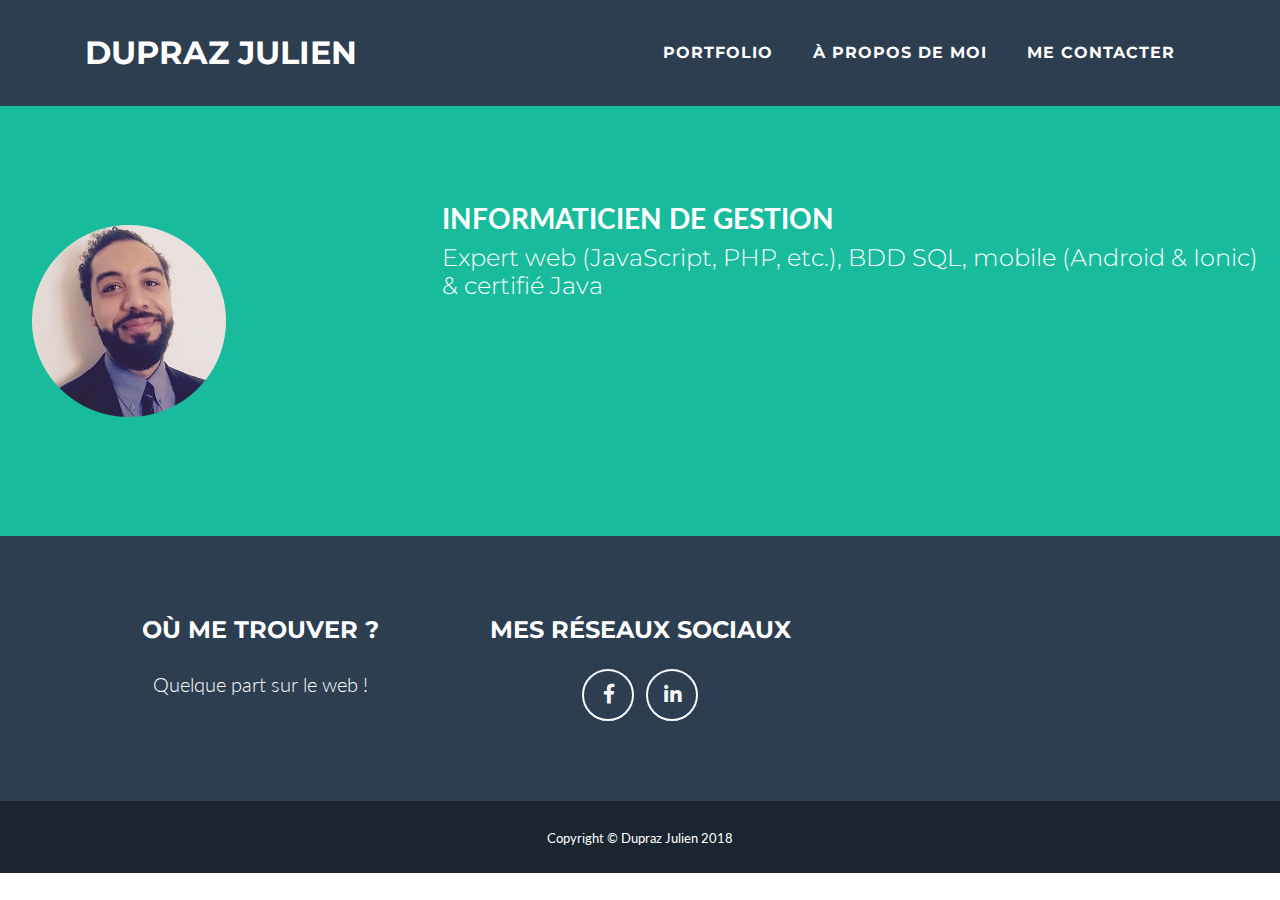
==== commit c41f3baa: "Initial Commit" ====
--- a/CV - Dupraz Julien.html
+++ b/CV - Dupraz Julien.html
@@ -54,7 +54,7 @@
 
     <!-- Header -->
     <header class="masthead bg-primary text-white text-left">
-		<div class="container">
+		<div class="container-fluid">
 			<div class="row">
 				<div class="col-4">
 					<img class="img-fluid m-0 p-0 align-top" src="img/profil.png" alt="">
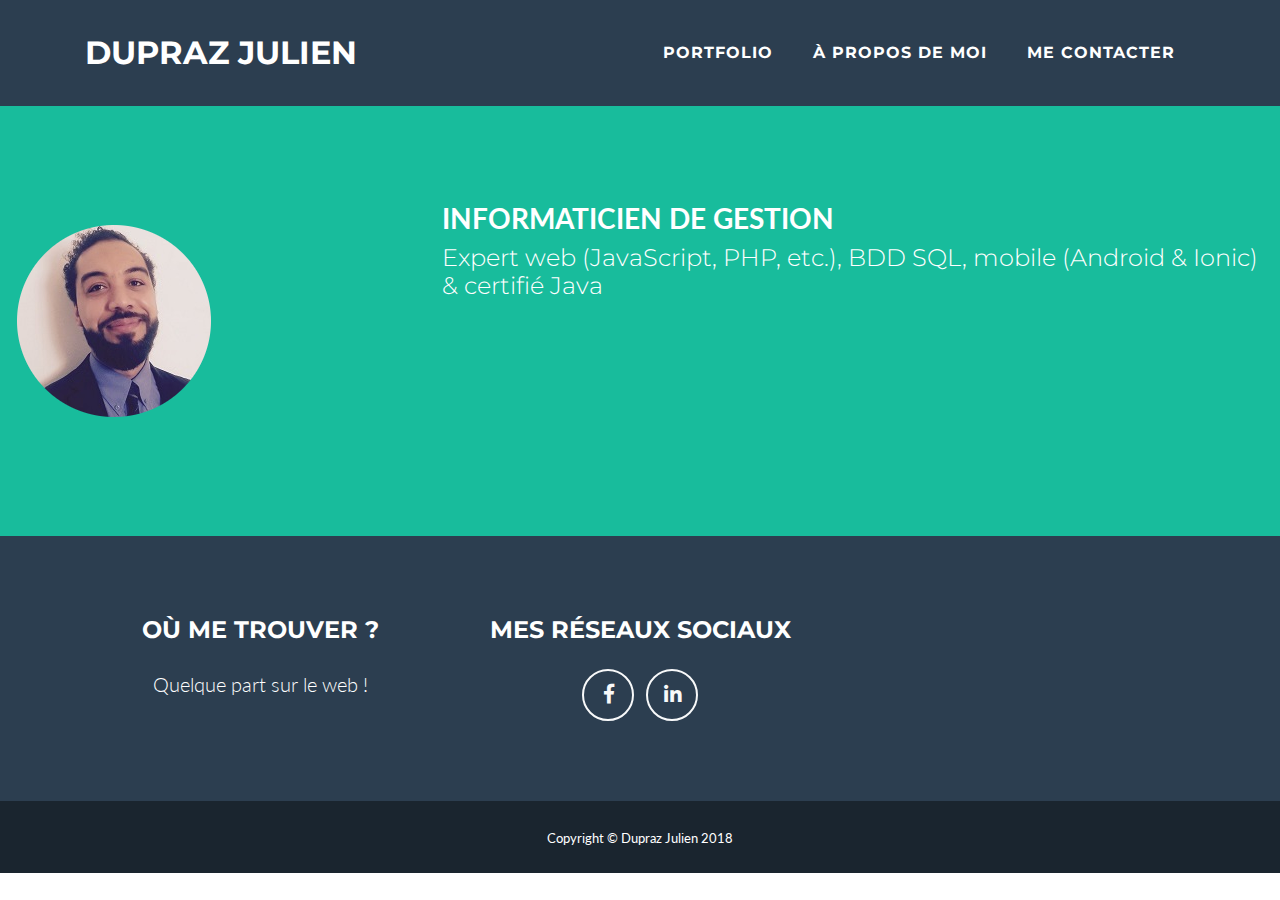
==== commit 712ea30e: "Initial Commit" ====
--- a/CV - Dupraz Julien.html
+++ b/CV - Dupraz Julien.html
@@ -56,8 +56,8 @@
     <header class="masthead bg-primary text-white text-left">
 		<div class="container-fluid">
 			<div class="row">
-				<div class="col-4">
-					<img class="img-fluid m-0 p-0 align-top" src="img/profil.png" alt="">
+				<div class="col-4 m-0 p-0 align-top align-right">
+					<img class="img-fluid" src="img/profil.png" alt="">
 				</div>
 				<div class="col-8">  
 					<h2 class="text-uppercase">Informaticien de gestion</h2>
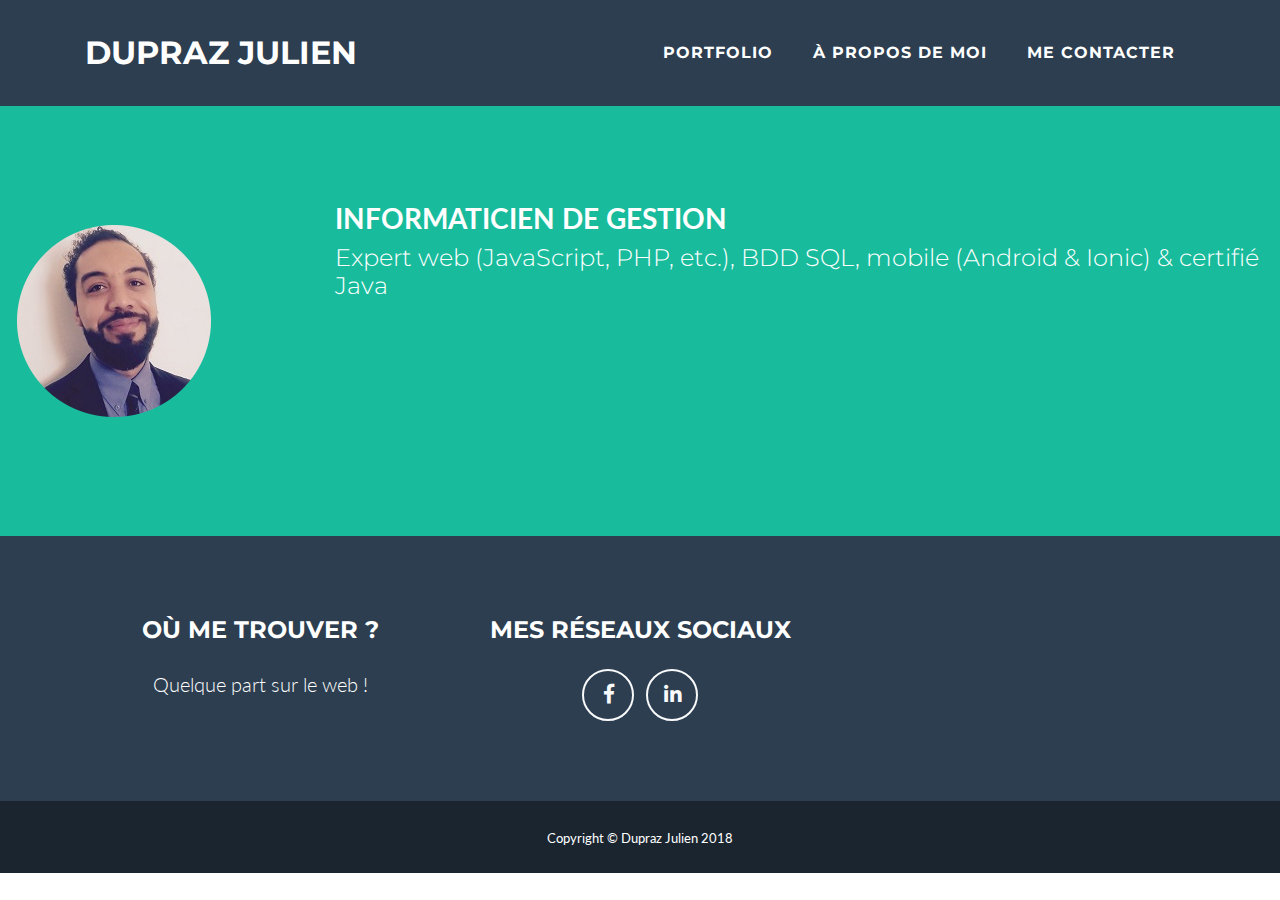
==== commit d2adcc41: "Initial Commit" ====
--- a/CV - Dupraz Julien.html
+++ b/CV - Dupraz Julien.html
@@ -56,10 +56,10 @@
     <header class="masthead bg-primary text-white text-left">
 		<div class="container-fluid">
 			<div class="row">
-				<div class="col-4 m-0 p-0 align-top align-right">
+				<div class="col-3 m-0 p-0 align-top align-right float-right">
 					<img class="img-fluid" src="img/profil.png" alt="">
 				</div>
-				<div class="col-8">  
+				<div class="col-9 float-left">  
 					<h2 class="text-uppercase">Informaticien de gestion</h2>
 					<h4 class="font-weight-light">Expert web (JavaScript, PHP, etc.), BDD SQL, mobile (Android & Ionic) & certifié Java</h4>
 				</div>
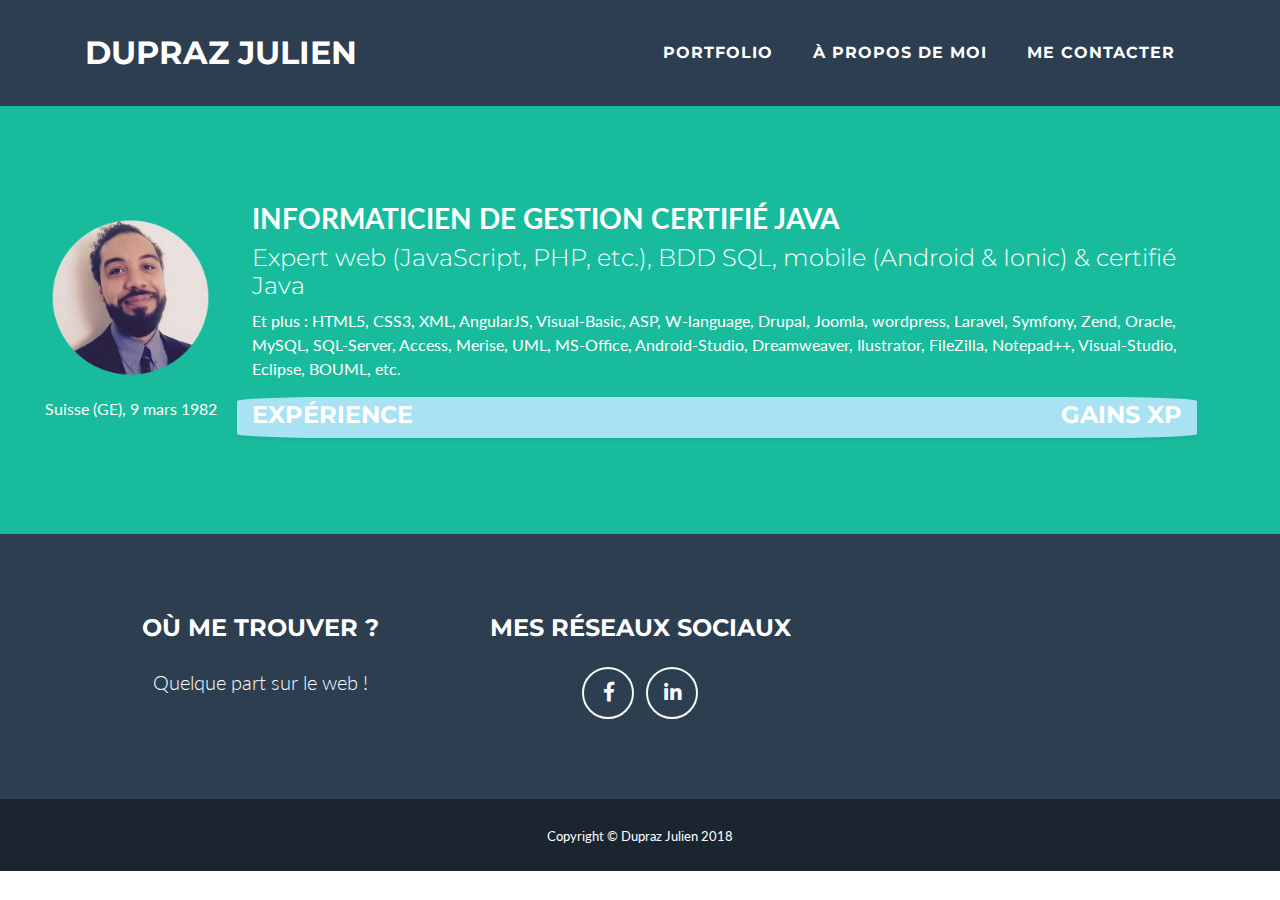
==== commit 1cb167de: "Initial Commit" ====
--- a/CV - Dupraz Julien.html
+++ b/CV - Dupraz Julien.html
@@ -23,6 +23,7 @@
 
     <!-- Custom styles for this template -->
     <link href="css/freelancer.min.css" rel="stylesheet">
+	<link href="css/style.css" rel="stylesheet">
 
   </head>
 
@@ -56,12 +57,22 @@
     <header class="masthead bg-primary text-white text-left">
 		<div class="container-fluid">
 			<div class="row">
-				<div class="col-3 m-0 p-0 align-top align-right float-right">
+				<div class="col-2 ml-4 float-right text-center">
 					<img class="img-fluid" src="img/profil.png" alt="">
+				</div>				
+				<div class="col-9 float-left">  
+					<h2 class="text-uppercase">Informaticien de gestion certifié Java</h2>
+					<h4 class="font-weight-light">Expert web (JavaScript, PHP, etc.), BDD SQL, mobile (Android & Ionic) & certifié Java</h4>
+					<p>Et plus : HTML5, CSS3, XML, AngularJS, Visual-Basic, ASP, W-language, Drupal, Joomla, wordpress, Laravel, Symfony, Zend, Oracle, MySQL, SQL-Server, Access, Merise, UML, MS-Office, Android-Studio, Dreamweaver, Ilustrator, FileZilla, Notepad++, Visual-Studio, Eclipse, BOUML, etc.</p>
 				</div>
-				<div class="col-9 float-left">  
-					<h2 class="text-uppercase">Informaticien de gestion</h2>
-					<h4 class="font-weight-light">Expert web (JavaScript, PHP, etc.), BDD SQL, mobile (Android & Ionic) & certifié Java</h4>
+			</div>
+			<div class="row">
+				<div class="col-2 ml-4 float-right text-center">
+					<p>Suisse (GE), 9 mars 1982</p>
+				</div>
+				<div class="col-9 float-left shadow-sm subtitle align-middle"> 
+					<h4 class="text-uppercase mt-1 float-left">Expérience</h4>
+					<h4 class="text-uppercase mt-1 float-right">Gains XP</h4>
 				</div>
 			</div>
 		</div>
--- a/css/style.css
+++ b/css/style.css
@@ -0,0 +1,4 @@
+.subtitle{
+	background-color:#A9E2F3;
+	border-radius:10%;
+}